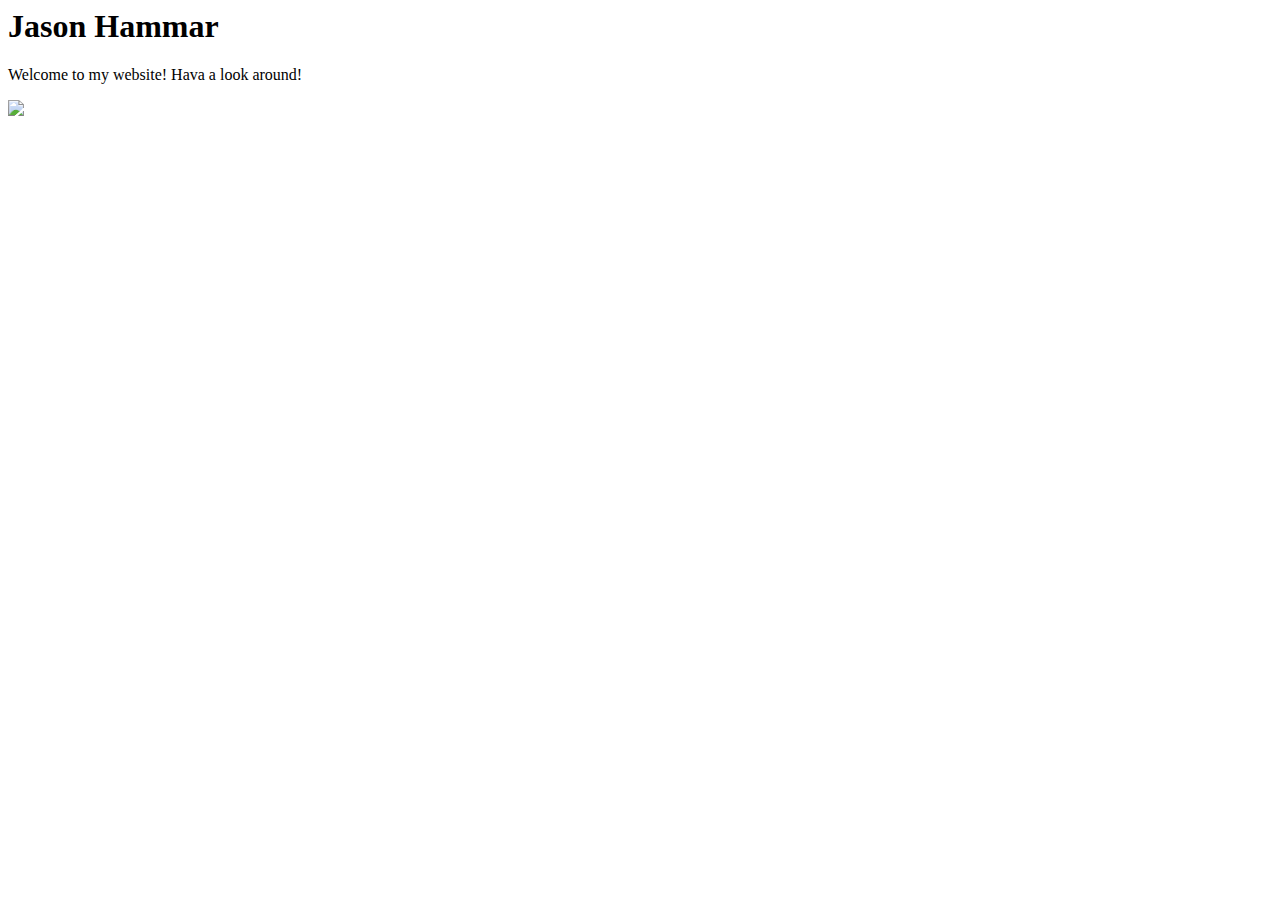
==== index.html @ bfd3b1ad "Create index.html" ====
<html>
 
<body>
  <h1>Jason Hammar</h1>
  <p>Welcome to my website! Hava a look around!</p>
  <img src="https://content.codecademy.com/articles/github-pages-via-web-app/happy-ice-cream.gif" />
</body>
 
</html>
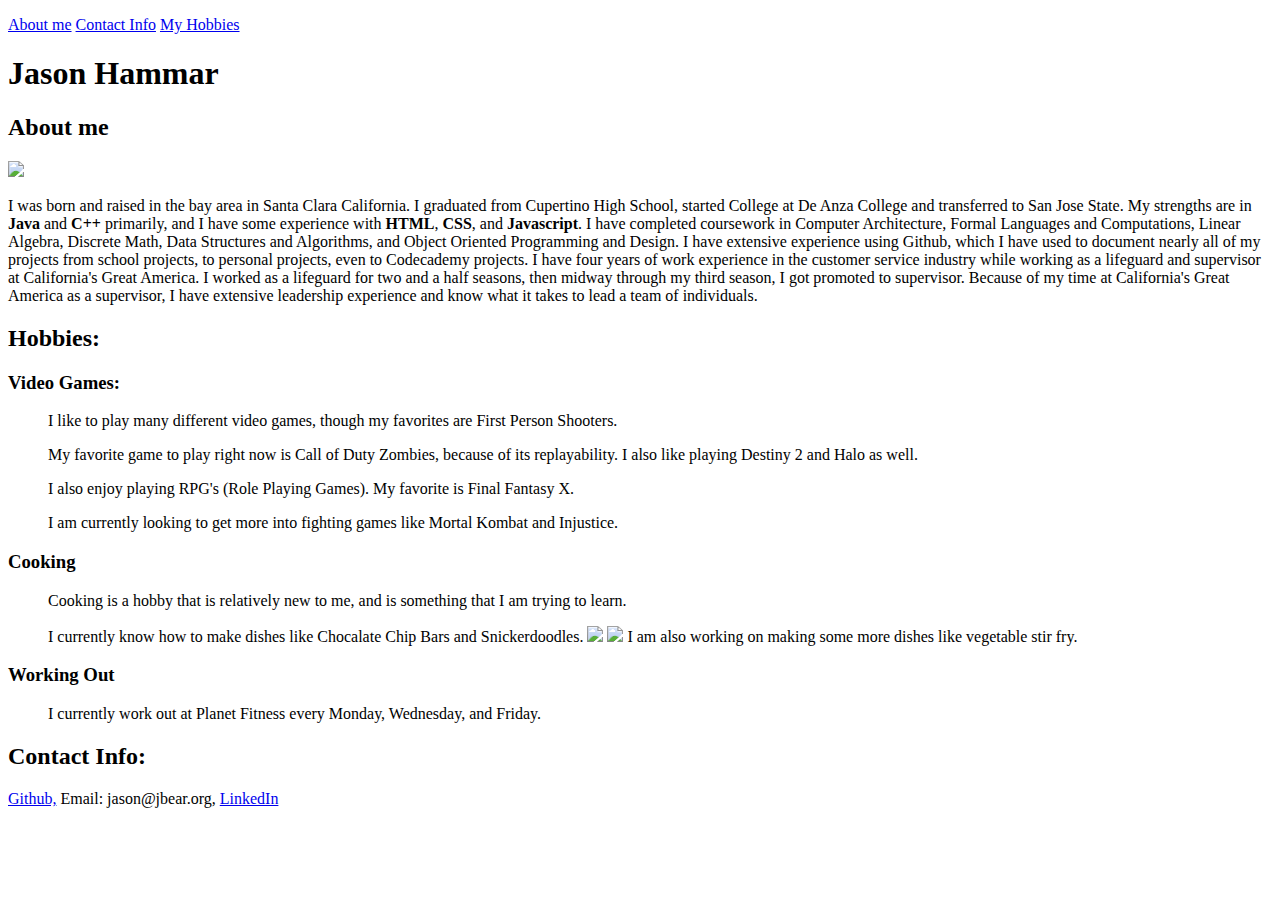
==== commit 4585d5ea: "Update index.html" ====
--- a/index.html
+++ b/index.html
@@ -1,9 +1,75 @@
-<html>
- 
+<!Doctype html>
+<head>
+<link rel = "stylesheet" href = "style.css">
+    <title>Jason Website</title>
+</head>
+
+
+
 <body>
-  <h1>Jason Hammar</h1>
-  <p>Welcome to my website! Hava a look around!</p>
-  <img src="https://content.codecademy.com/articles/github-pages-via-web-app/happy-ice-cream.gif" />
+    
+        
+        
+          
+          
+        
+      
+    <header>
+        <p><a href = "#about">About me</a>     <a href = "#contact">Contact Info</a>       
+            <a href = "#hobbies">My Hobbies</a>
+        </p>
+        <h1>Jason Hammar</h1>
+    </header>
+    <div id = "about">
+        <h2>About me</h2>
+        <img src = "https://scontent-sjc3-1.xx.fbcdn.net/v/t1.6435-9/153643048_3150987131795270_6615978440656144997_n.jpg?_nc_cat=105&ccb=1-5&_nc_sid=09cbfe&_nc_ohc=d7o9jA6AojEAX_P_l-A&_nc_ht=scontent-sjc3-1.xx&oh=c8874d3c6a36aad5d315e38baa67114d&oe=618099B3"/>
+        <p id = "about">I was born and raised in the bay area in Santa Clara California. 
+        I graduated from Cupertino High School, started College at De Anza College and transferred to San Jose State. 
+        My strengths are in <strong>Java</strong> and <strong>C++</strong> primarily, and I have some experience with <strong>HTML</strong>, <strong>CSS</strong>, and <strong>Javascript</strong>. 
+        I have completed coursework in Computer Architecture, Formal Languages and Computations, Linear Algebra, Discrete Math, Data Structures and Algorithms, and Object Oriented Programming and Design. 
+        I have extensive experience using Github, which I have used to document nearly all of my projects from school projects, to personal projects, even to Codecademy projects.
+        I have four years of work experience in the customer service industry while working as a lifeguard and supervisor 
+        at California's Great America. I worked as a lifeguard for two and a half seasons, then midway through my third season,
+         I got promoted to supervisor. Because of my time at California's Great America as a supervisor, 
+        I have extensive leadership experience and know what it takes to lead a team of individuals.
+        </p>
+    </div>
+
+    <div id = "hobbies">
+        <h2>Hobbies: </h2>
+        
+        <h3>Video Games: </h3>
+        <ul>
+            <p>I like to play many different video games, though my favorites are First Person Shooters.</p>
+            <p>My favorite game to play right now is Call of Duty Zombies, because of its replayability.
+                I also like playing Destiny 2 and Halo as well.
+            </p>
+            <p>I also enjoy playing RPG's (Role Playing Games). My favorite is Final Fantasy X.</p>
+            <p>I am currently looking to get more into fighting games like Mortal Kombat and Injustice.</p>
+        </ul>
+        <h3>Cooking</h3>
+        <ul>
+            <p>Cooking is a hobby that is relatively new to me, and is something that I am trying to learn.</p>
+            <p>I currently know how to make dishes like Chocalate Chip Bars and Snickerdoodles.
+                <foods >
+                    <img id = "CCBars" src = "https://cooksitnow.com/wp-content/uploads/2019/02/Lazy-Chocolate-Chip-Cookie-Bars-1-300x300.jpg"></img>
+                    <img id = "snickers" src = "https://upload.wikimedia.org/wikipedia/commons/a/ac/Pile_of_snickerdoodles.jpg"></img>
+                </foods>
+                
+                
+                 I am also working on making some more dishes like vegetable stir fry.
+
+            </p>
+        </ul>
+        <h3>Working Out</h3>
+        <ul>
+            <p>I currently work out at Planet Fitness every Monday, Wednesday, and Friday.</p>
+        </ul>
+        
+    </div>
+
+    <contact id = "contact">
+        <h2>Contact Info: </h2>
+        <p><a href = "https://github.com/JasonHammar">Github,</a> Email: jason@jbear.org, <a href = "https://www.linkedin.com/in/jason-hammar/">LinkedIn</a></p>
+    </contact>
 </body>
- 
-</html>
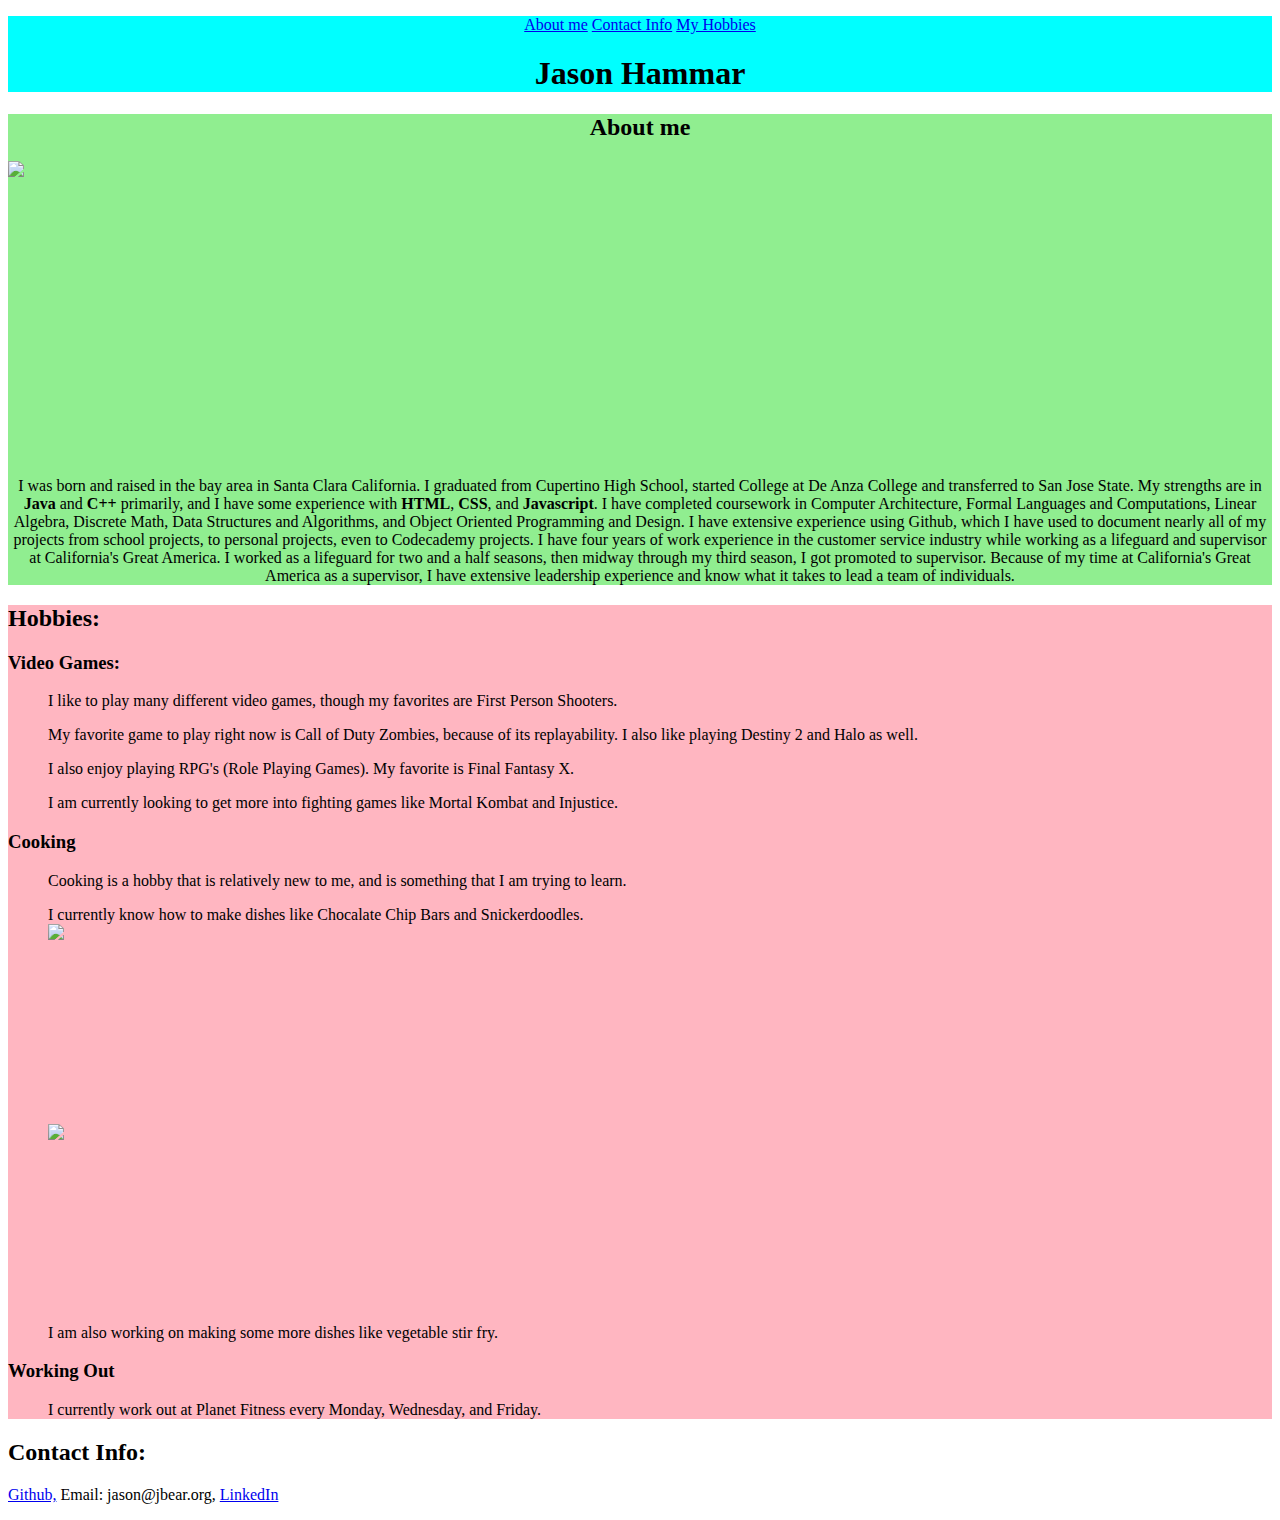
==== commit e06324f4: "Update index.html" ====
--- a/index.html
+++ b/index.html
@@ -22,7 +22,7 @@
     </header>
     <div id = "about">
         <h2>About me</h2>
-        <img src = "https://scontent-sjc3-1.xx.fbcdn.net/v/t1.6435-9/153643048_3150987131795270_6615978440656144997_n.jpg?_nc_cat=105&ccb=1-5&_nc_sid=09cbfe&_nc_ohc=d7o9jA6AojEAX_P_l-A&_nc_ht=scontent-sjc3-1.xx&oh=c8874d3c6a36aad5d315e38baa67114d&oe=618099B3"/>
+        <img src = "https://media-exp1.licdn.com/dms/image/C5635AQFGeDzsb4JFwQ/profile-framedphoto-shrink_200_200/0/1614048081766?e=1653778800&v=beta&t=qVz8bTPSR1ooi1GMhrLMpakD_SVtuPtcTzed8QyCN6Q"/>
         <p id = "about">I was born and raised in the bay area in Santa Clara California. 
         I graduated from Cupertino High School, started College at De Anza College and transferred to San Jose State. 
         My strengths are in <strong>Java</strong> and <strong>C++</strong> primarily, and I have some experience with <strong>HTML</strong>, <strong>CSS</strong>, and <strong>Javascript</strong>. 
--- a/style.css
+++ b/style.css
@@ -0,0 +1,30 @@
+img{
+    height: 300px;
+    display: block;
+    margin-left: auto;
+    margin-right: auto;
+  
+}
+
+header{
+   text-align: center; 
+   background-color: aqua;
+}
+
+#about{
+    text-align: center;
+    background-color: lightgreen;
+}
+
+#hobbies{
+  background-color: lightpink;
+}
+
+#CCBars{
+  height: 200px;
+}
+
+#snickers{
+  height: 200px;
+  
+}
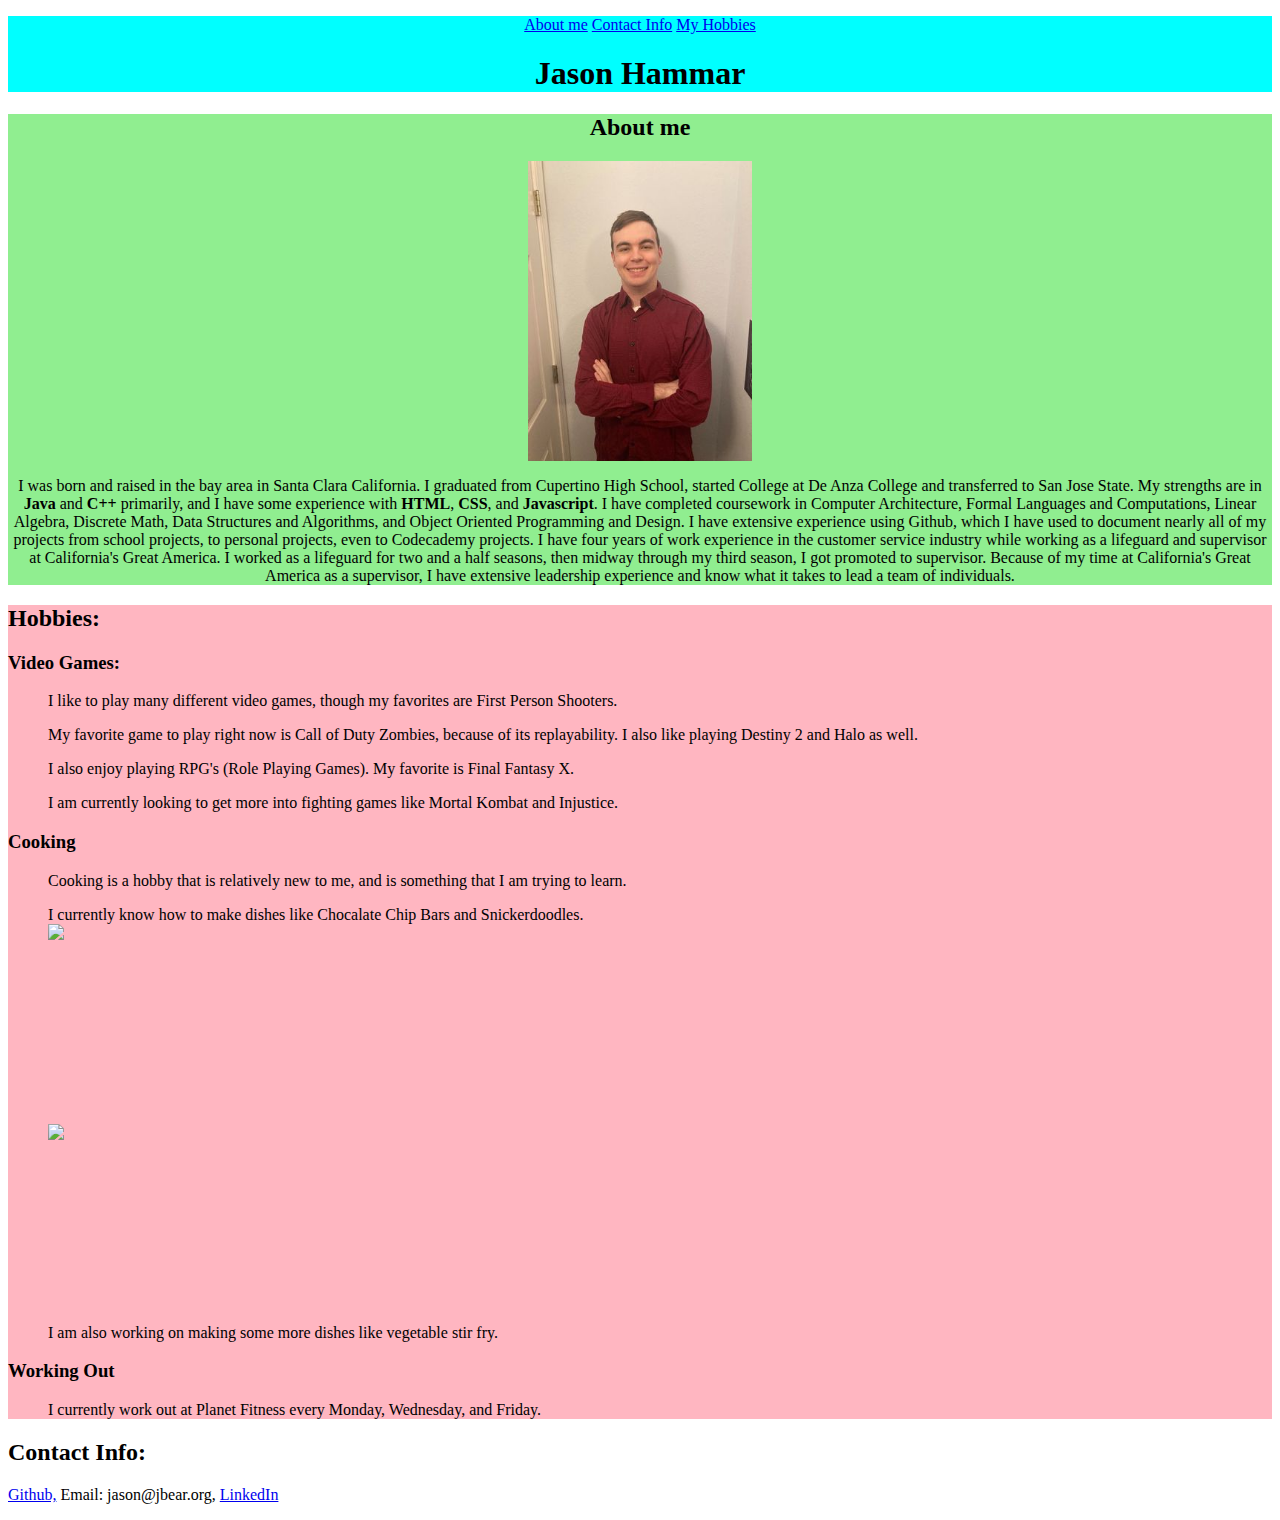
==== commit 8fe23de4: "Update index.html" ====
--- a/index.html
+++ b/index.html
@@ -22,7 +22,7 @@
     </header>
     <div id = "about">
         <h2>About me</h2>
-        <img src = "https://media-exp1.licdn.com/dms/image/C5635AQFGeDzsb4JFwQ/profile-framedphoto-shrink_200_200/0/1614048081766?e=1653778800&v=beta&t=qVz8bTPSR1ooi1GMhrLMpakD_SVtuPtcTzed8QyCN6Q"/>
+        <img src = "JasonHammar.jpg"/>
         <p id = "about">I was born and raised in the bay area in Santa Clara California. 
         I graduated from Cupertino High School, started College at De Anza College and transferred to San Jose State. 
         My strengths are in <strong>Java</strong> and <strong>C++</strong> primarily, and I have some experience with <strong>HTML</strong>, <strong>CSS</strong>, and <strong>Javascript</strong>. 
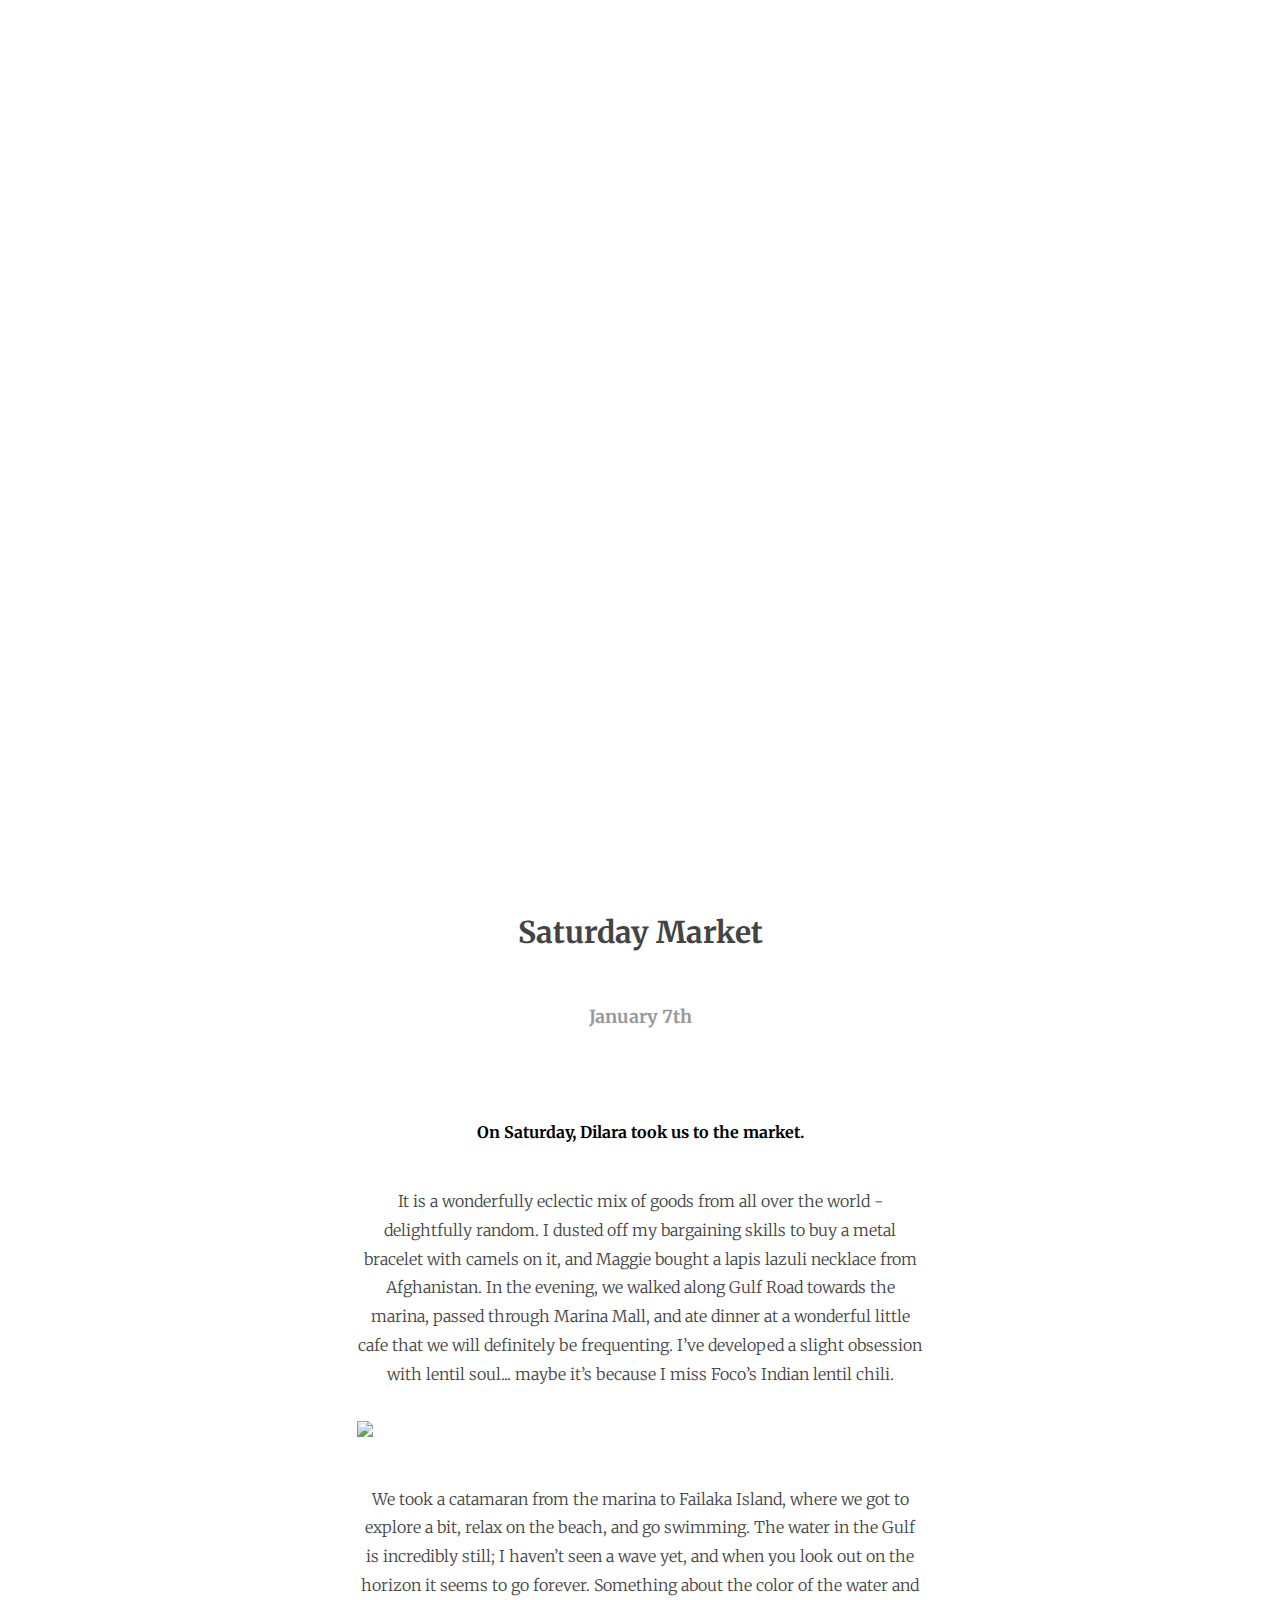
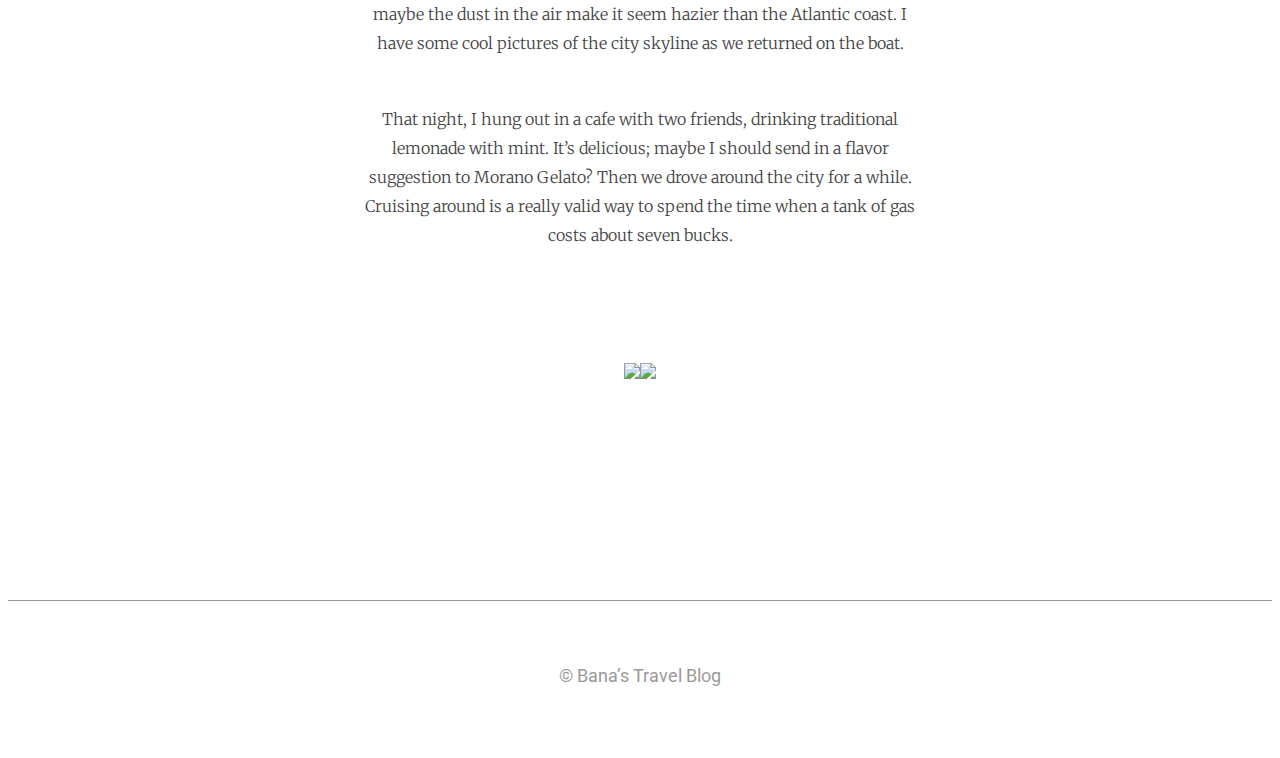
==== commit eb3350e1: "Update index.html" ====
--- a/index.html
+++ b/index.html
@@ -1,3 +1,45 @@
+<!DOCTYPE html>
+<html>
+<head>
+  <title>Bana's Travel Blog</title>
+  <link href="https://fonts.googleapis.com/css?family=Roboto:300,400" rel="stylesheet">
+  <link href="https://fonts.googleapis.com/css?family=Merriweather:300,400" rel="stylesheet">
+  <link rel="stylesheet" type="text/css" href="reset.css">
+  <link rel="stylesheet" type="text/css" href="style.css">
+</head>
+<body>
+  <div id="banner">
+    <h1>Bana's Travel Blog</h1>
+  </div>
+  <div id="blog">
+    <div class="post">
+      <h2>Saturday Market</h2>
+      <h3>January 7th</h3>
+      <strong class="opening-line">On Saturday, Dilara took us to the market.</strong>
+      <p>It is a wonderfully eclectic mix of goods from all over the world - delightfully random. I dusted off my bargaining skills to buy a metal bracelet with camels on it, and Maggie bought a lapis lazuli necklace from Afghanistan. In the evening, we walked along Gulf Road towards the marina, passed through Marina Mall, and ate dinner at a wonderful little cafe that we will definitely be frequenting. I’ve developed a slight obsession with lentil soul... maybe it’s because I miss Foco’s Indian lentil chili.</p>
+      <div class="image-container">
+        <img src="market.jpg" />
+      </div>
+      <p>We took a catamaran from the marina to Failaka Island, where we got to explore a bit, relax on the beach, and go swimming. The water in the Gulf is incredibly still; I haven’t seen a wave yet, and when you look out on the horizon it seems to go forever. Something about the color of the water and maybe the dust in the air make it seem hazier than the Atlantic coast. I have some cool pictures of the city skyline as we returned on the boat.</p>
+      <p>That night, I hung out in a cafe with two friends, drinking traditional lemonade with mint. It’s delicious; maybe I should send in a flavor suggestion to Morano Gelato? Then we drove around the city for a while. Cruising around is a really valid way to spend the time when a tank of gas costs about seven bucks. </p>
+    </div>
+    <div class="images">
+      <div class="image-container">
+        <img src="camel.jpg" />
+      </div><!--
+      Adding comment to ensure no whitespace between inline-block div elements from HTML file.
+      --><div class="image-container">
+        <img src="map.png" />
+      </div>
+    </div>
+  </div>
+  <footer>
+    <span>&copy; Bana’s Travel Blog</span>
+  </footer>
+</body>
+</html>
+
+<!--
 <!Doctype html>
 <head>
 <link rel = "stylesheet" href = "style.css">
@@ -15,7 +57,7 @@
         
       
     <header>
-        <p><a href = "#about">About me</a>     <a href = "#contact">Contact Info</a>       
+        <p><a href = "test.html">About me</a>     <a href = "#contact">Contact Info</a>       
             <a href = "#hobbies">My Hobbies</a>
         </p>
         <h1>Jason Hammar</h1>
@@ -73,3 +115,4 @@
         <p><a href = "https://github.com/JasonHammar">Github,</a> Email: jason@jbear.org, <a href = "https://www.linkedin.com/in/jason-hammar/">LinkedIn</a></p>
     </contact>
 </body>
+-->
--- a/style.css
+++ b/style.css
@@ -1,30 +1,113 @@
-img{
-    height: 300px;
-    display: block;
-    margin-left: auto;
-    margin-right: auto;
-  
+/* Universal Styles */
+
+html {
+  font-size: 16px;
 }
 
-header{
-   text-align: center; 
-   background-color: aqua;
+body {
+  background-color: white;
 }
 
-#about{
-    text-align: center;
-    background-color: lightgreen;
+.image-container {
+  overflow: hidden;
 }
 
-#hobbies{
-  background-color: lightpink;
+.image-container img {
+  display: block;
+  max-width: 100%;
+  height: auto;
 }
 
-#CCBars{
-  height: 200px;
+/* Banner Section */
+
+#banner {
+  height: 46rem;
+  background-image: url('camel-background.png');
+  background-position: center;
+  background-size: cover;
+  background-repeat: no-repeat;
+  display: flex;
+  justify-content: center;
+  align-items: center;
+  text-align: center;
 }
 
-#snickers{
-  height: 200px;
-  
+#banner h1 {
+  font-size: 3.75rem;
+  font-family: 'Roboto', sans-serif;
+  font-weight: 300;
+  color: white;
 }
+
+/* Blog Post */
+
+#blog {
+  width: 86%;
+  margin: auto;
+  display: flex;
+  flex-direction: column;
+  align-items: center;
+}
+
+#blog .post {
+  width: 52%;
+  margin-top: 12.5%;
+  margin-bottom: 7.5%;
+  display: flex;
+  flex-direction: column;
+  align-items: center;
+  font-family: 'Merriweather', serif;
+  font-weight: 300;
+  font-size: 1rem;
+  text-align: center;
+  line-height: 1.8;
+  color: #444444;
+}
+
+.post h2 {
+  font-size: 1.875rem;
+  margin-bottom: 1.5rem;
+}
+
+.post h3 {
+  font-size: 1.125rem;
+  color: #999999;
+}
+
+.post .opening-line {
+  margin-top: 4.1875rem;
+  margin-bottom: 1.5rem;
+  color: black;
+  font-weight: bold;
+}
+
+.post p,
+.post .image-container {
+  margin-bottom: 2rem;
+}
+
+.post .image-container {
+  width: 100%;
+}
+
+/* Blog Images */
+
+.images {
+  margin-bottom: 20%;
+}
+
+.images .image-container {
+  display: inline-block;
+  width: 50%;
+}
+
+/* Footer */
+
+footer {
+  padding: 4rem 0;
+  border-top: 1px solid #999999;
+  font-family: 'Roboto', sans-serif;
+  font-size: 1.125rem;
+  color: #999999;
+  text-align: center;
+}
--- a/style.css
+++ b/style.css
@@ -1,30 +1,113 @@
-img{
-    height: 300px;
-    display: block;
-    margin-left: auto;
-    margin-right: auto;
-  
+/* Universal Styles */
+
+html {
+  font-size: 16px;
 }
 
-header{
-   text-align: center; 
-   background-color: aqua;
+body {
+  background-color: white;
 }
 
-#about{
-    text-align: center;
-    background-color: lightgreen;
+.image-container {
+  overflow: hidden;
 }
 
-#hobbies{
-  background-color: lightpink;
+.image-container img {
+  display: block;
+  max-width: 100%;
+  height: auto;
 }
 
-#CCBars{
-  height: 200px;
+/* Banner Section */
+
+#banner {
+  height: 46rem;
+  background-image: url('camel-background.png');
+  background-position: center;
+  background-size: cover;
+  background-repeat: no-repeat;
+  display: flex;
+  justify-content: center;
+  align-items: center;
+  text-align: center;
 }
 
-#snickers{
-  height: 200px;
-  
+#banner h1 {
+  font-size: 3.75rem;
+  font-family: 'Roboto', sans-serif;
+  font-weight: 300;
+  color: white;
 }
+
+/* Blog Post */
+
+#blog {
+  width: 86%;
+  margin: auto;
+  display: flex;
+  flex-direction: column;
+  align-items: center;
+}
+
+#blog .post {
+  width: 52%;
+  margin-top: 12.5%;
+  margin-bottom: 7.5%;
+  display: flex;
+  flex-direction: column;
+  align-items: center;
+  font-family: 'Merriweather', serif;
+  font-weight: 300;
+  font-size: 1rem;
+  text-align: center;
+  line-height: 1.8;
+  color: #444444;
+}
+
+.post h2 {
+  font-size: 1.875rem;
+  margin-bottom: 1.5rem;
+}
+
+.post h3 {
+  font-size: 1.125rem;
+  color: #999999;
+}
+
+.post .opening-line {
+  margin-top: 4.1875rem;
+  margin-bottom: 1.5rem;
+  color: black;
+  font-weight: bold;
+}
+
+.post p,
+.post .image-container {
+  margin-bottom: 2rem;
+}
+
+.post .image-container {
+  width: 100%;
+}
+
+/* Blog Images */
+
+.images {
+  margin-bottom: 20%;
+}
+
+.images .image-container {
+  display: inline-block;
+  width: 50%;
+}
+
+/* Footer */
+
+footer {
+  padding: 4rem 0;
+  border-top: 1px solid #999999;
+  font-family: 'Roboto', sans-serif;
+  font-size: 1.125rem;
+  color: #999999;
+  text-align: center;
+}
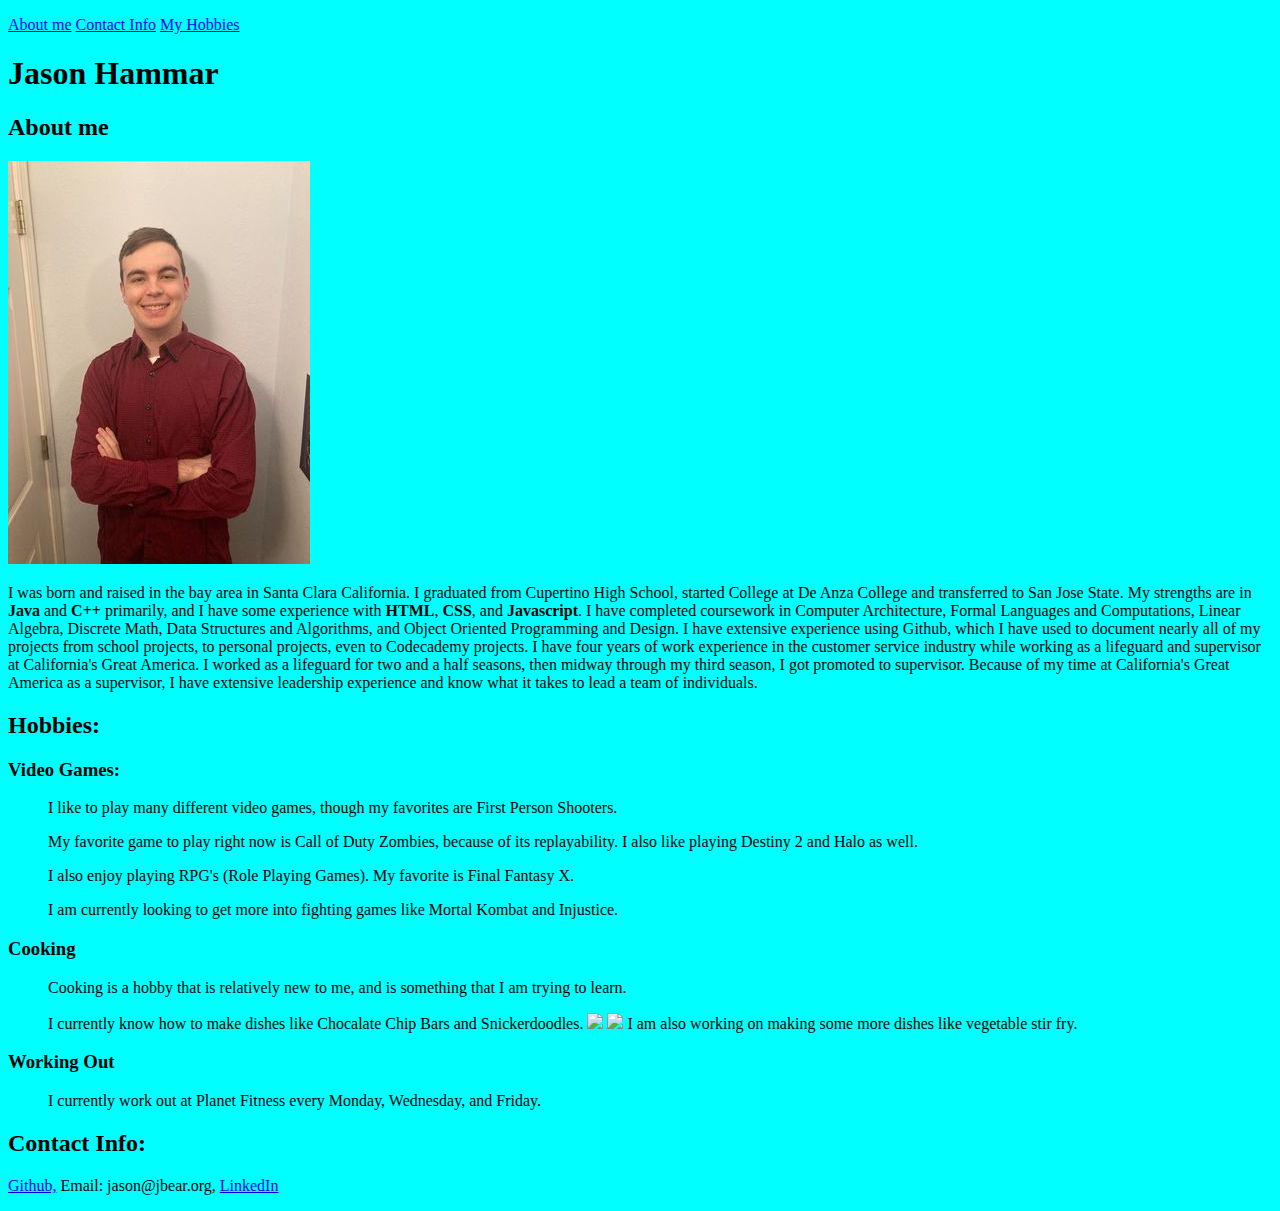
==== commit 220b00a9: "Update index.html" ====
--- a/index.html
+++ b/index.html
@@ -1,45 +1,4 @@
-<!DOCTYPE html>
-<html>
-<head>
-  <title>Bana's Travel Blog</title>
-  <link href="https://fonts.googleapis.com/css?family=Roboto:300,400" rel="stylesheet">
-  <link href="https://fonts.googleapis.com/css?family=Merriweather:300,400" rel="stylesheet">
-  <link rel="stylesheet" type="text/css" href="reset.css">
-  <link rel="stylesheet" type="text/css" href="style.css">
-</head>
-<body>
-  <div id="banner">
-    <h1>Bana's Travel Blog</h1>
-  </div>
-  <div id="blog">
-    <div class="post">
-      <h2>Saturday Market</h2>
-      <h3>January 7th</h3>
-      <strong class="opening-line">On Saturday, Dilara took us to the market.</strong>
-      <p>It is a wonderfully eclectic mix of goods from all over the world - delightfully random. I dusted off my bargaining skills to buy a metal bracelet with camels on it, and Maggie bought a lapis lazuli necklace from Afghanistan. In the evening, we walked along Gulf Road towards the marina, passed through Marina Mall, and ate dinner at a wonderful little cafe that we will definitely be frequenting. I’ve developed a slight obsession with lentil soul... maybe it’s because I miss Foco’s Indian lentil chili.</p>
-      <div class="image-container">
-        <img src="market.jpg" />
-      </div>
-      <p>We took a catamaran from the marina to Failaka Island, where we got to explore a bit, relax on the beach, and go swimming. The water in the Gulf is incredibly still; I haven’t seen a wave yet, and when you look out on the horizon it seems to go forever. Something about the color of the water and maybe the dust in the air make it seem hazier than the Atlantic coast. I have some cool pictures of the city skyline as we returned on the boat.</p>
-      <p>That night, I hung out in a cafe with two friends, drinking traditional lemonade with mint. It’s delicious; maybe I should send in a flavor suggestion to Morano Gelato? Then we drove around the city for a while. Cruising around is a really valid way to spend the time when a tank of gas costs about seven bucks. </p>
-    </div>
-    <div class="images">
-      <div class="image-container">
-        <img src="camel.jpg" />
-      </div><!--
-      Adding comment to ensure no whitespace between inline-block div elements from HTML file.
-      --><div class="image-container">
-        <img src="map.png" />
-      </div>
-    </div>
-  </div>
-  <footer>
-    <span>&copy; Bana’s Travel Blog</span>
-  </footer>
-</body>
-</html>
 
-<!--
 <!Doctype html>
 <head>
 <link rel = "stylesheet" href = "style.css">
@@ -115,4 +74,4 @@
         <p><a href = "https://github.com/JasonHammar">Github,</a> Email: jason@jbear.org, <a href = "https://www.linkedin.com/in/jason-hammar/">LinkedIn</a></p>
     </contact>
 </body>
--->
+
--- a/style.css
+++ b/style.css
@@ -5,7 +5,7 @@
 }
 
 body {
-  background-color: white;
+  background-color: aqua;
 }
 
 .image-container {
@@ -36,7 +36,7 @@
   font-size: 3.75rem;
   font-family: 'Roboto', sans-serif;
   font-weight: 300;
-  color: white;
+  color: red;
 }
 
 /* Blog Post */
